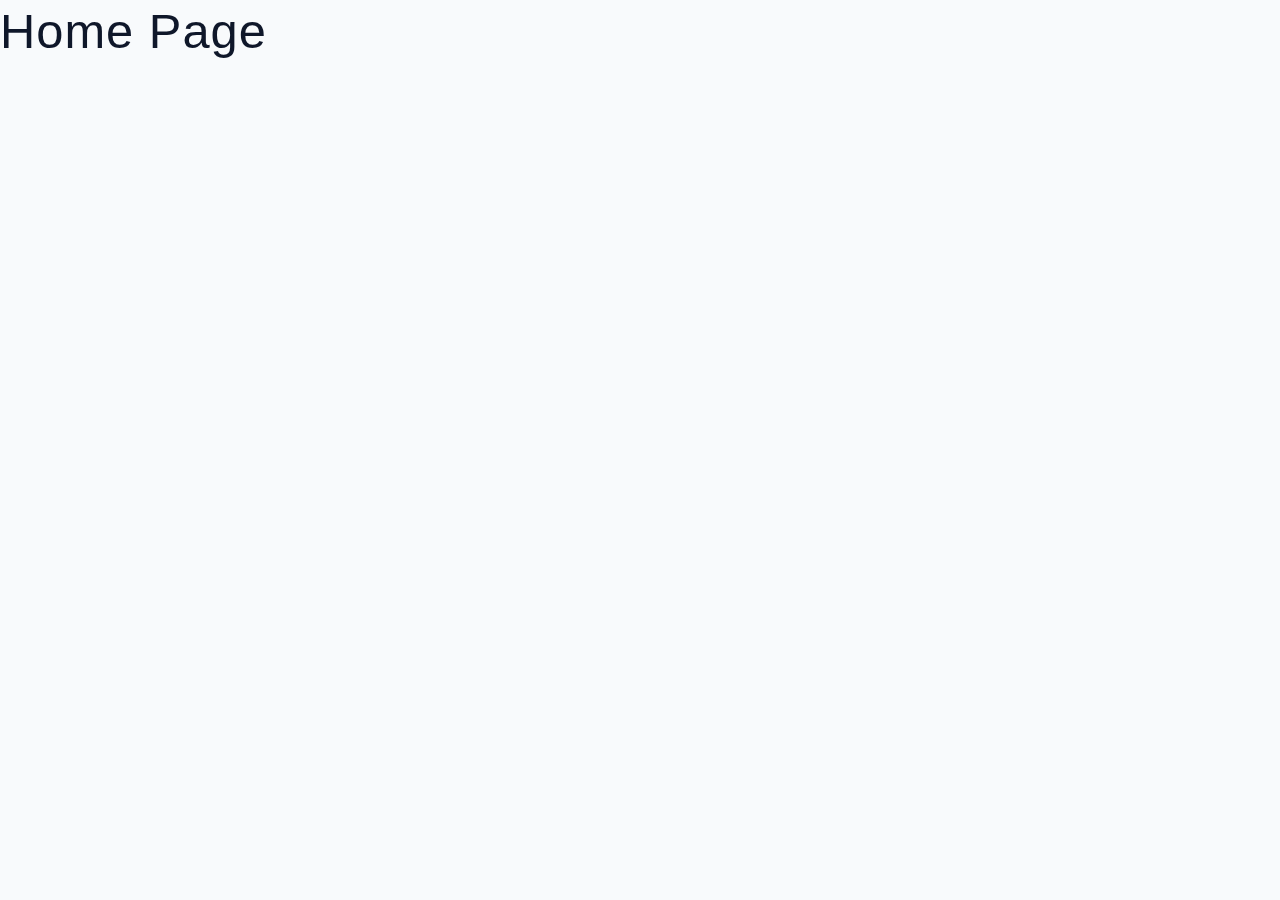
==== html-css-simply-recipes-main/starter/index.html @ 6fff61f3 "add photos, and text" ====
<!DOCTYPE html>
<html lang="en">
  <head>
    <meta charset="UTF-8" />
    <meta http-equiv="X-UA-Compatible" content="IE=edge" />
    <meta name="viewport" content="width=device-width, initial-scale=1.0" />
    <title>Simply Recipes || Starter</title>
    <!-- favicon -->
    <link rel="shortcut icon" href="./assets/favicon.ico" type="image/x-icon" />
    <!-- normalize -->
    <link rel="stylesheet" href="./css/normalize.css" />
    <!-- font-awesome -->
    <link
      rel="stylesheet"
      href="https://cdnjs.cloudflare.com/ajax/libs/font-awesome/5.14.0/css/all.min.css"
    />
    <!-- main css -->
    <link rel="stylesheet" href="./css/main.css" />
  </head>
  <body>
   <h1>Home Page </h1>
    
  </body>
</html>
---- html-css-simply-recipes-main/starter/css/main.css ----
*,
::after,
::before {
  box-sizing: border-box;
}
/* fonts */

@import url('https://fonts.googleapis.com/css2?family=Roboto:wght@400;500;600&family=Montserrat&display=swap');
html {
  font-size: 100%;
} /*16px*/

:root {
  /* colors */
  --primary-100: #e2e0ff;
  --primary-200: #c1beff;
  --primary-300: #a29dff;
  --primary-400: #837dff;
  --primary-500: #645cff;
  --primary-600: #504acc;
  --primary-700: #3c3799;
  --primary-800: #282566;
  --primary-900: #141233;

  /* grey */
  --grey-50: #f8fafc;
  --grey-100: #f1f5f9;
  --grey-200: #e2e8f0;
  --grey-300: #cbd5e1;
  --grey-400: #94a3b8;
  --grey-500: #64748b;
  --grey-600: #475569;
  --grey-700: #334155;
  --grey-800: #1e293b;
  --grey-900: #0f172a;
  /* rest of the colors */
  --black: #222;
  --white: #fff;
  --red-light: #f8d7da;
  --red-dark: #842029;
  --green-light: #d1e7dd;
  --green-dark: #0f5132;

  /* fonts  */
  --headingFont: 'Roboto', sans-serif;
  --bodyFont: 'Nunito', sans-serif;
  --smallText: 0.7em;
  /* rest of the vars */
  --backgroundColor: var(--grey-50);
  --textColor: var(--grey-900);
  --borderRadius: 0.25rem;
  --letterSpacing: 1px;
  --transition: 0.3s ease-in-out all;
  --max-width: 1120px;
  --fixed-width: 600px;

  /* box shadow*/
  --shadow-1: 0 1px 3px 0 rgba(0, 0, 0, 0.1), 0 1px 2px 0 rgba(0, 0, 0, 0.06);
  --shadow-2: 0 4px 6px -1px rgba(0, 0, 0, 0.1),
    0 2px 4px -1px rgba(0, 0, 0, 0.06);
  --shadow-3: 0 10px 15px -3px rgba(0, 0, 0, 0.1),
    0 4px 6px -2px rgba(0, 0, 0, 0.05);
  --shadow-4: 0 20px 25px -5px rgba(0, 0, 0, 0.1),
    0 10px 10px -5px rgba(0, 0, 0, 0.04);
}

body {
  background: var(--backgroundColor);
  font-family: var(--bodyFont);
  font-weight: 400;
  line-height: 1.75;
  color: var(--textColor);
}

p {
  margin-top: 0;
  margin-bottom: 1.5rem;
  max-width: 40em;
}

h1,
h2,
h3,
h4,
h5 {
  margin: 0;
  margin-bottom: 1.38rem;
  font-family: var(--headingFont);
  font-weight: 400;
  line-height: 1.3;
  text-transform: capitalize;
  letter-spacing: var(--letterSpacing);
}

h1 {
  margin-top: 0;
  font-size: 3.052rem;
}

h2 {
  font-size: 2.441rem;
}

h3 {
  font-size: 1.953rem;
}

h4 {
  font-size: 1.563rem;
}

h5 {
  font-size: 1.25rem;
}

small,
.text-small {
  font-size: var(--smallText);
}

a {
  text-decoration: none;
}
ul {
  list-style-type: none;
  padding: 0;
}

.img {
  width: 100%;
  display: block;
  object-fit: cover;
}
/* buttons */

.btn {
  cursor: pointer;
  color: var(--white);
  background: var(--primary-500);
  border: transparent;
  border-radius: var(--borderRadius);
  letter-spacing: var(--letterSpacing);
  padding: 0.375rem 0.75rem;
  box-shadow: var(--shadow-1);
  transition: var(--transtion);
  text-transform: capitalize;
  display: inline-block;
}
.btn:hover {
  background: var(--primary-700);
  box-shadow: var(--shadow-3);
}
.btn-hipster {
  color: var(--primary-500);
  background: var(--primary-200);
}
.btn-hipster:hover {
  color: var(--primary-200);
  background: var(--primary-700);
}
.btn-block {
  width: 100%;
}

/* alerts */
.alert {
  padding: 0.375rem 0.75rem;
  margin-bottom: 1rem;
  border-color: transparent;
  border-radius: var(--borderRadius);
}

.alert-danger {
  color: var(--red-dark);
  background: var(--red-light);
}
.alert-success {
  color: var(--green-dark);
  background: var(--green-light);
}
/* form */

.form {
  width: 90vw;
  max-width: var(--fixed-width);
  background: var(--white);
  border-radius: var(--borderRadius);
  box-shadow: var(--shadow-2);
  padding: 2rem 2.5rem;
  margin: 3rem auto;
}
.form-label {
  display: block;
  font-size: var(--smallText);
  margin-bottom: 0.5rem;
  text-transform: capitalize;
  letter-spacing: var(--letterSpacing);
}
.form-input,
.form-textarea {
  width: 100%;
  padding: 0.375rem 0.75rem;
  border-radius: var(--borderRadius);
  background: var(--backgroundColor);
  border: 1px solid var(--grey-200);
}

.form-row {
  margin-bottom: 1rem;
}

.form-textarea {
  height: 7rem;
}
::placeholder {
  font-family: inherit;
  color: var(--grey-400);
}
.form-alert {
  color: var(--red-dark);
  letter-spacing: var(--letterSpacing);
  text-transform: capitalize;
}
/* alert */

@keyframes spinner {
  to {
    transform: rotate(360deg);
  }
}

.loading {
  width: 6rem;
  height: 6rem;
  border: 5px solid var(--grey-400);
  border-radius: 50%;
  border-top-color: var(--primary-500);
  animation: spinner 0.6s linear infinite;
}
.loading {
  margin: 0 auto;
}
/* title */

.title {
  text-align: center;
}

.title-underline {
  background: var(--primary-500);
  width: 7rem;
  height: 0.25rem;
  margin: 0 auto;
  margin-top: -1rem;
}

/*
=============== 
Navbar
===============
*/
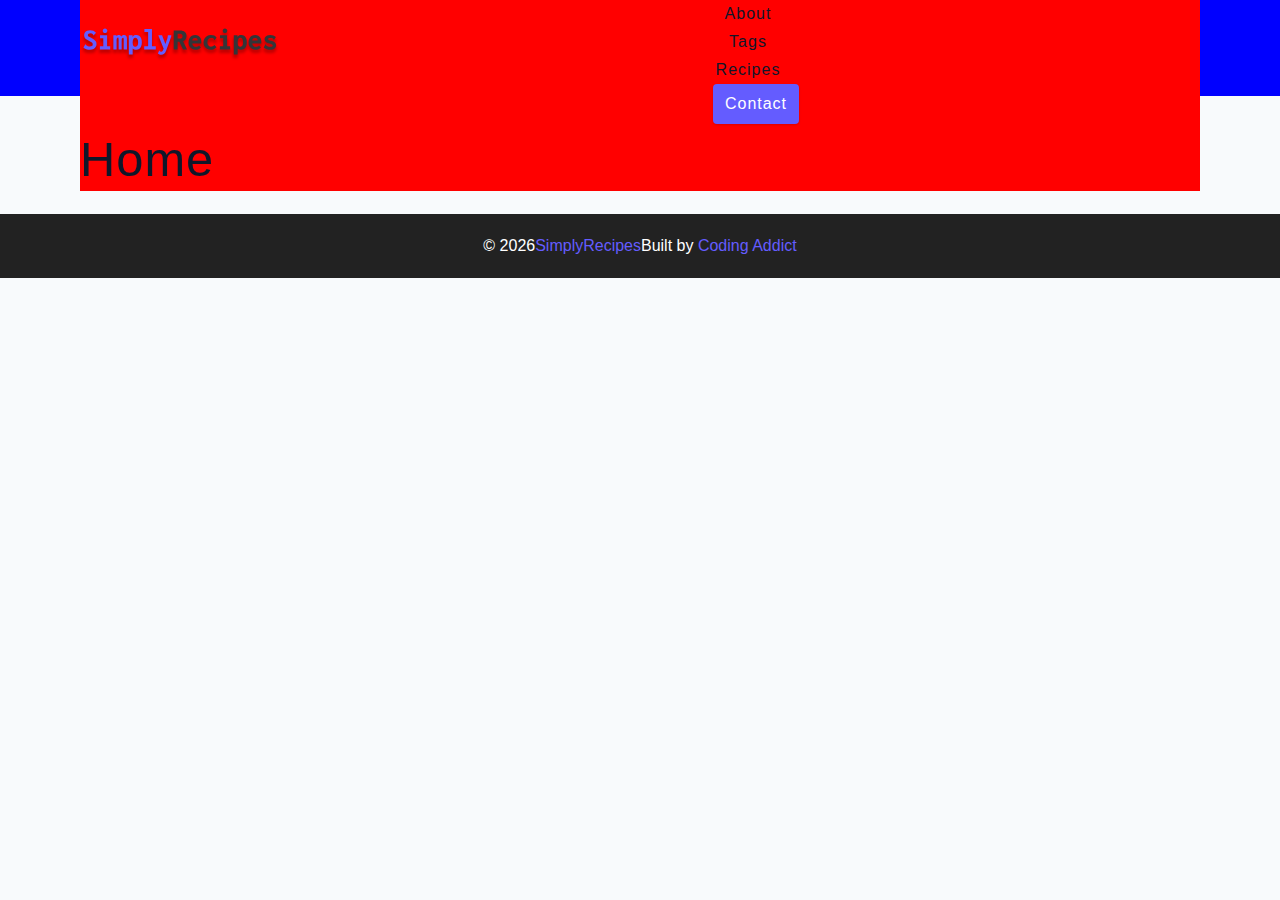
==== commit 8a91e4fa: "prepare all pages" ====
--- a/html-css-simply-recipes-main/starter/index.html
+++ b/html-css-simply-recipes-main/starter/index.html
@@ -1,24 +1,47 @@
 <!DOCTYPE html>
 <html lang="en">
-  <head>
-    <meta charset="UTF-8" />
-    <meta http-equiv="X-UA-Compatible" content="IE=edge" />
-    <meta name="viewport" content="width=device-width, initial-scale=1.0" />
-    <title>Simply Recipes || Starter</title>
-    <!-- favicon -->
-    <link rel="shortcut icon" href="./assets/favicon.ico" type="image/x-icon" />
-    <!-- normalize -->
-    <link rel="stylesheet" href="./css/normalize.css" />
-    <!-- font-awesome -->
-    <link
-      rel="stylesheet"
-      href="https://cdnjs.cloudflare.com/ajax/libs/font-awesome/5.14.0/css/all.min.css"
-    />
-    <!-- main css -->
-    <link rel="stylesheet" href="./css/main.css" />
-  </head>
-  <body>
-   <h1>Home Page </h1>
-    
-  </body>
-</html>
+
+<head>
+  <meta charset="UTF-8" />
+  <meta http-equiv="X-UA-Compatible" content="IE=edge" />
+  <meta name="viewport" content="width=device-width, initial-scale=1.0" />
+  <title>Home</title>
+  <!-- favicon -->
+  <link rel="shortcut icon" href="./assets/favicon.ico" type="image/x-icon" />
+  <!-- normalize -->
+  <link rel="stylesheet" href="./css/normalize.css" />
+  <!-- font-awesome -->
+  <link rel="stylesheet" href="https://cdnjs.cloudflare.com/ajax/libs/font-awesome/5.14.0/css/all.min.css" />
+  <!-- main css -->
+  <link rel="stylesheet" href="./css/main.css" />
+</head>
+
+<body>
+  <nav class="navbar">
+    <div class="nav-center">
+      <div class="nav-header">
+        <a href="index.html" class="nav-logo"><img src="./assets/logo.svg" alt="simply recipes" /></a>
+        <button type="button" class="btn nav-btn">
+          <i class="fas fa-align-justify"></i>
+        </button>
+      </div>
+
+      <div class="nav-links">
+        <a href="index.html" class="nav-link">home</a><a href="about.html" class="nav-link">about</a>
+        <a href="tags.html" class="nav-link">tags</a>
+        <a href="receips.html" class="nav-link">recipes</a>
+        <div class="nav-link contact-link">
+          <a href="contact.html" class="btn">contact</a>
+        </div>
+      </div>
+    </div>
+  </nav>
+  <main class="page"><h1>Home</h1></main>
+  <footer class="page-footer">
+    <p>&copy; <span id="date">2023</span><span class="footer-logo">SimplyRecipes</span>Built by <a
+        href="https://www.johnsmilga.com/">Coding Addict</a></p>
+  </footer>
+  <script src="./js/app.js"></script>
+</body>
+
+</html>--- a/html-css-simply-recipes-main/starter/css/main.css
+++ b/html-css-simply-recipes-main/starter/css/main.css
@@ -259,4 +259,115 @@
 Navbar
 ===============
 */
-
+.navbar{
+display: flex;
+justify-content: center;
+align-items: center;
+background-color: blue;
+}
+.nav-center{
+  width: 90vW;
+  max-width: var(--max-width);
+  background-color: red;
+}
+nav-header{
+  height: 6rem;
+  display: flex;
+  justify-content: space-between;
+  align-items: center;
+}
+.nav-header img{
+  width: 200px;
+}
+nav-btn{
+  padding: 0.15rem 0.75rem;
+}
+.nav-btn i {
+font-size: 1.25rem;
+}
+.nav.links{
+  display: flex;
+  flex-direction: column;
+  height: 0;
+  overflow: hidden;
+  transition: var(--transition);
+}
+.show-links{
+  height: 310px;
+}
+.nav-link{
+  display: block;
+  text-align: center;
+  text-transform: capitalize;
+  color: var(--grey-900);
+  letter-spacing: var(--letterSpacing);
+  padding: 1rem 0;
+  border-top: 1px solid var(--grey-500);
+  transition: var(--transition);
+}
+.nav-link:hover{
+  color: var(--primary-500);
+}
+.contact link a{
+  padding: 0.15rem 1rem;
+}
+nav-logo{
+  display: flex;
+  align-items: center;
+}
+@media screen and (min-width: 992px) {
+  .nav-btn{
+    display: none;
+  }
+  .navbar{
+    height: 6rem;
+  }
+  .nav-center{
+    display: flex;
+    align-items: center;
+  }
+  .nav-header{
+    height: auto;
+    margin-right: 2rem;
+  }
+  .nav-links{
+    height: auto;
+    flex-direction: row;
+    align-items: center;
+    width: 100%;
+  }
+  .nav-link{
+    padding: 0;
+    border-top: none;
+    margin-right: 1rem;
+    font-size: 1rem;
+  }
+  .contact-link {
+    margin-left: auto;
+    margin-right: 0;
+  }
+
+}
+.page{
+  background: red;
+  width: 90vW;
+  max-width: var(--max-width);
+  margin: 0 auto;
+  padding-top: 2rem;
+  min-height: calc(100vh-(6rem + 4rem));
+}
+.page-footer{
+  height: 4rem;
+  background: var(--black);
+  color: var(--white);
+  display: flex;
+  align-items: center;
+  justify-content: center;
+  
+}
+.page-footer p{
+  margin-bottom: 0;
+}
+.footer-logo, .page-footer a {
+ color: var(--primary-500);
+}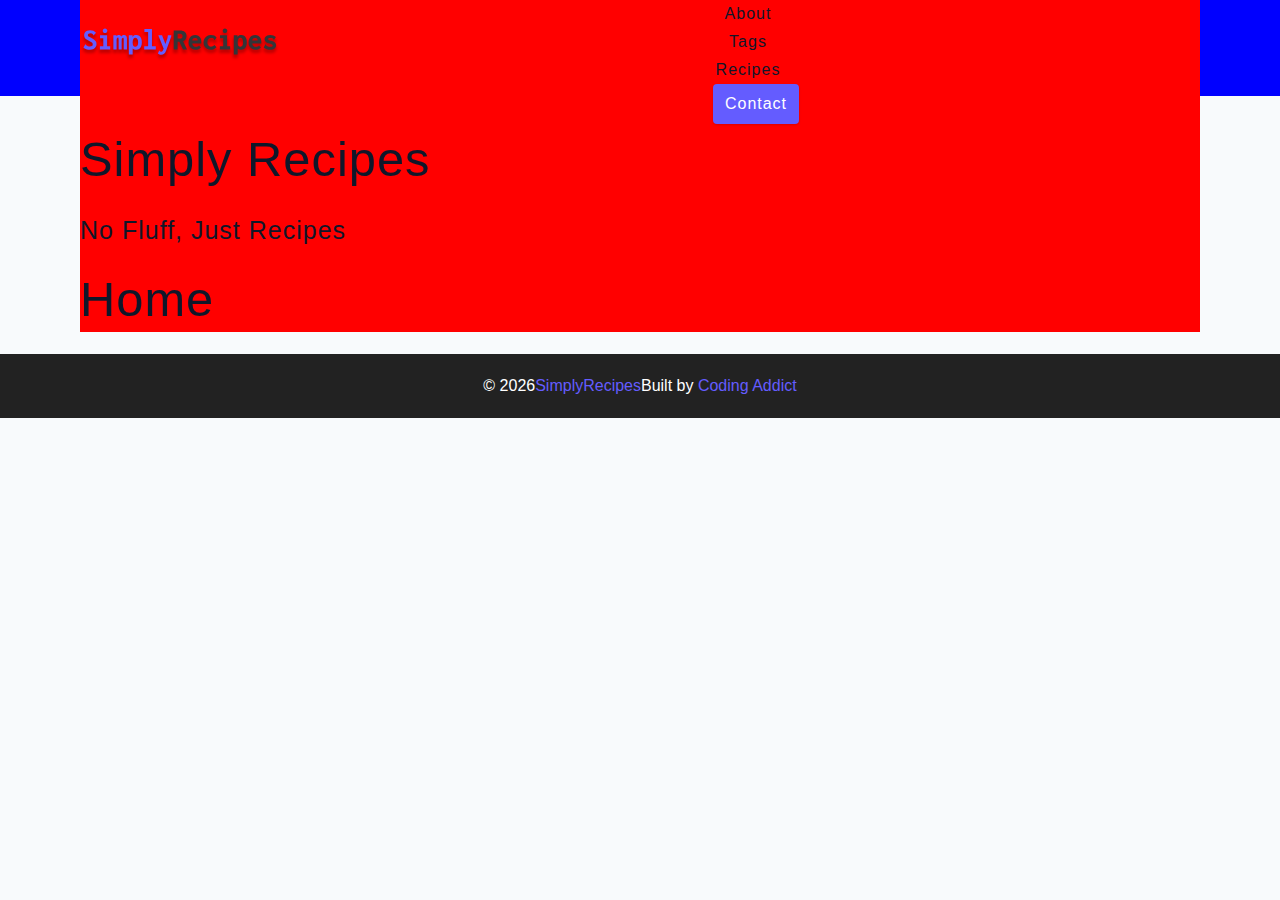
==== commit 912e0b49: "add classes to home page" ====
--- a/html-css-simply-recipes-main/starter/index.html
+++ b/html-css-simply-recipes-main/starter/index.html
@@ -36,7 +36,17 @@
       </div>
     </div>
   </nav>
-  <main class="page"><h1>Home</h1></main>
+  <main class="page">
+    <header class="hero">
+      <div class="hero-container">
+        <div class="hero-text">
+          <h1>simply recipes</h1>
+          <h4>no fluff, just recipes</h4>
+        </div>
+      </div>
+
+      </header>
+    <h1>Home</h1></main>
   <footer class="page-footer">
     <p>&copy; <span id="date">2023</span><span class="footer-logo">SimplyRecipes</span>Built by <a
         href="https://www.johnsmilga.com/">Coding Addict</a></p>
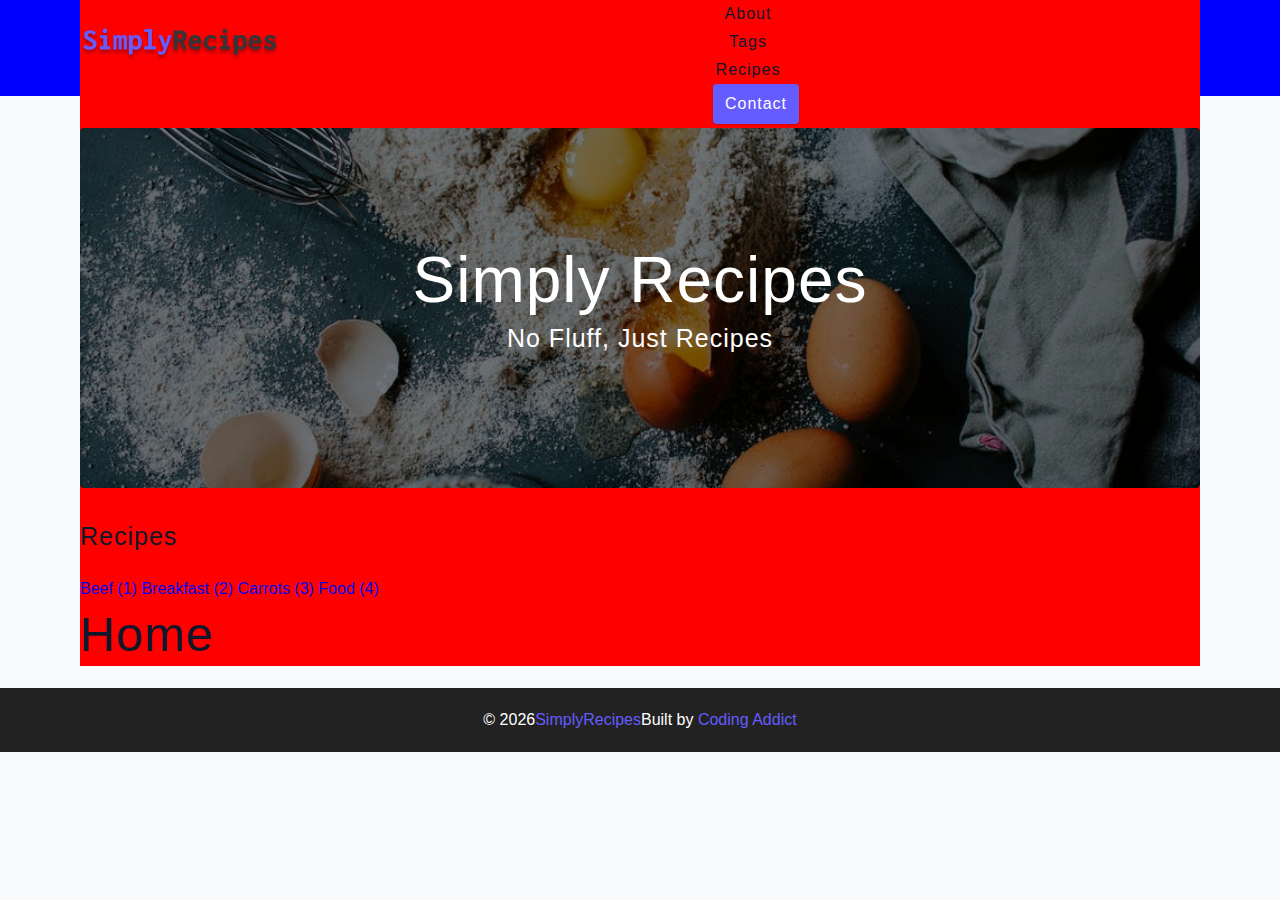
==== commit 77e29bbf: "prepare recipes part of home page to style" ====
--- a/html-css-simply-recipes-main/starter/index.html
+++ b/html-css-simply-recipes-main/starter/index.html
@@ -46,6 +46,17 @@
       </div>
 
       </header>
+      <section class="recipes-container">
+        <h4>recipes</h4>
+        <div class="tags-container">
+      <div class="tags-list">
+        <a href="tag-template.html">Beef (1)</a>
+        <a href="tag-template.html">Breakfast (2)</a>
+        <a href="tag-template.html">Carrots (3)</a>
+        <a href="tag-template.html">Food (4)</a>
+      </div>
+    </div>
+  </section>
     <h1>Home</h1></main>
   <footer class="page-footer">
     <p>&copy; <span id="date">2023</span><span class="footer-logo">SimplyRecipes</span>Built by <a
--- a/html-css-simply-recipes-main/starter/css/main.css
+++ b/html-css-simply-recipes-main/starter/css/main.css
@@ -370,4 +370,33 @@
 }
 .footer-logo, .page-footer a {
  color: var(--primary-500);
-}+}
+.hero{
+  height: 40vh;
+  background: url('../assets/main.jpeg') center/cover no-repeat;
+  margin-bottom: 2rem;
+  border-radius: var(--borderRadius);
+  position: relative;
+}
+.hero-container{
+  position: absolute;
+  width: 100%;
+  height: 100%;
+  top: 0;
+  left: 0;
+  background: rgba(0, 0, 0, 0.4);
+  border-radius: var(--borderRadius);
+  display: flex;
+  align-items: center;
+  justify-content: center;
+}
+.hero-text{
+  text-align: center;
+  color: var(--white);
+}
+@media screen and (min-width:768px) {
+  .hero-text h1{
+    font-size: 4rem;
+    margin-bottom: 0;
+  }
+}
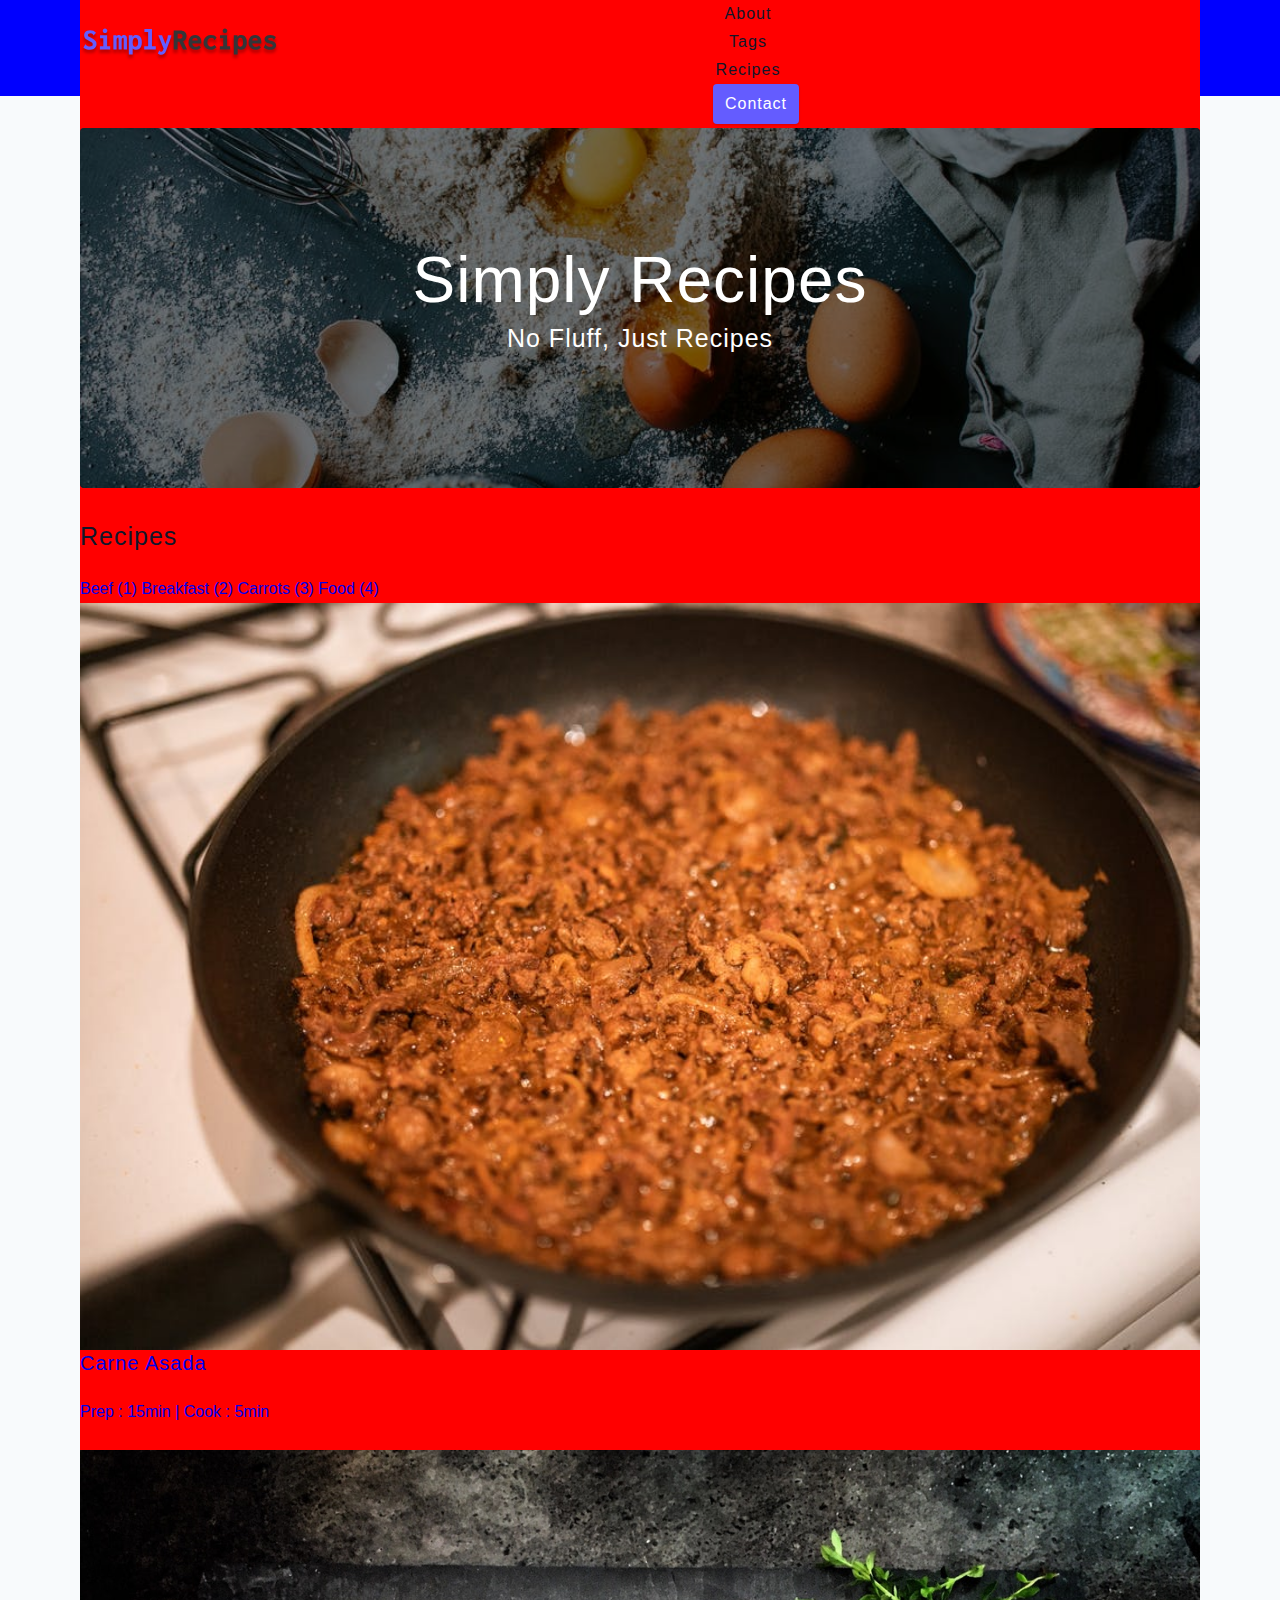
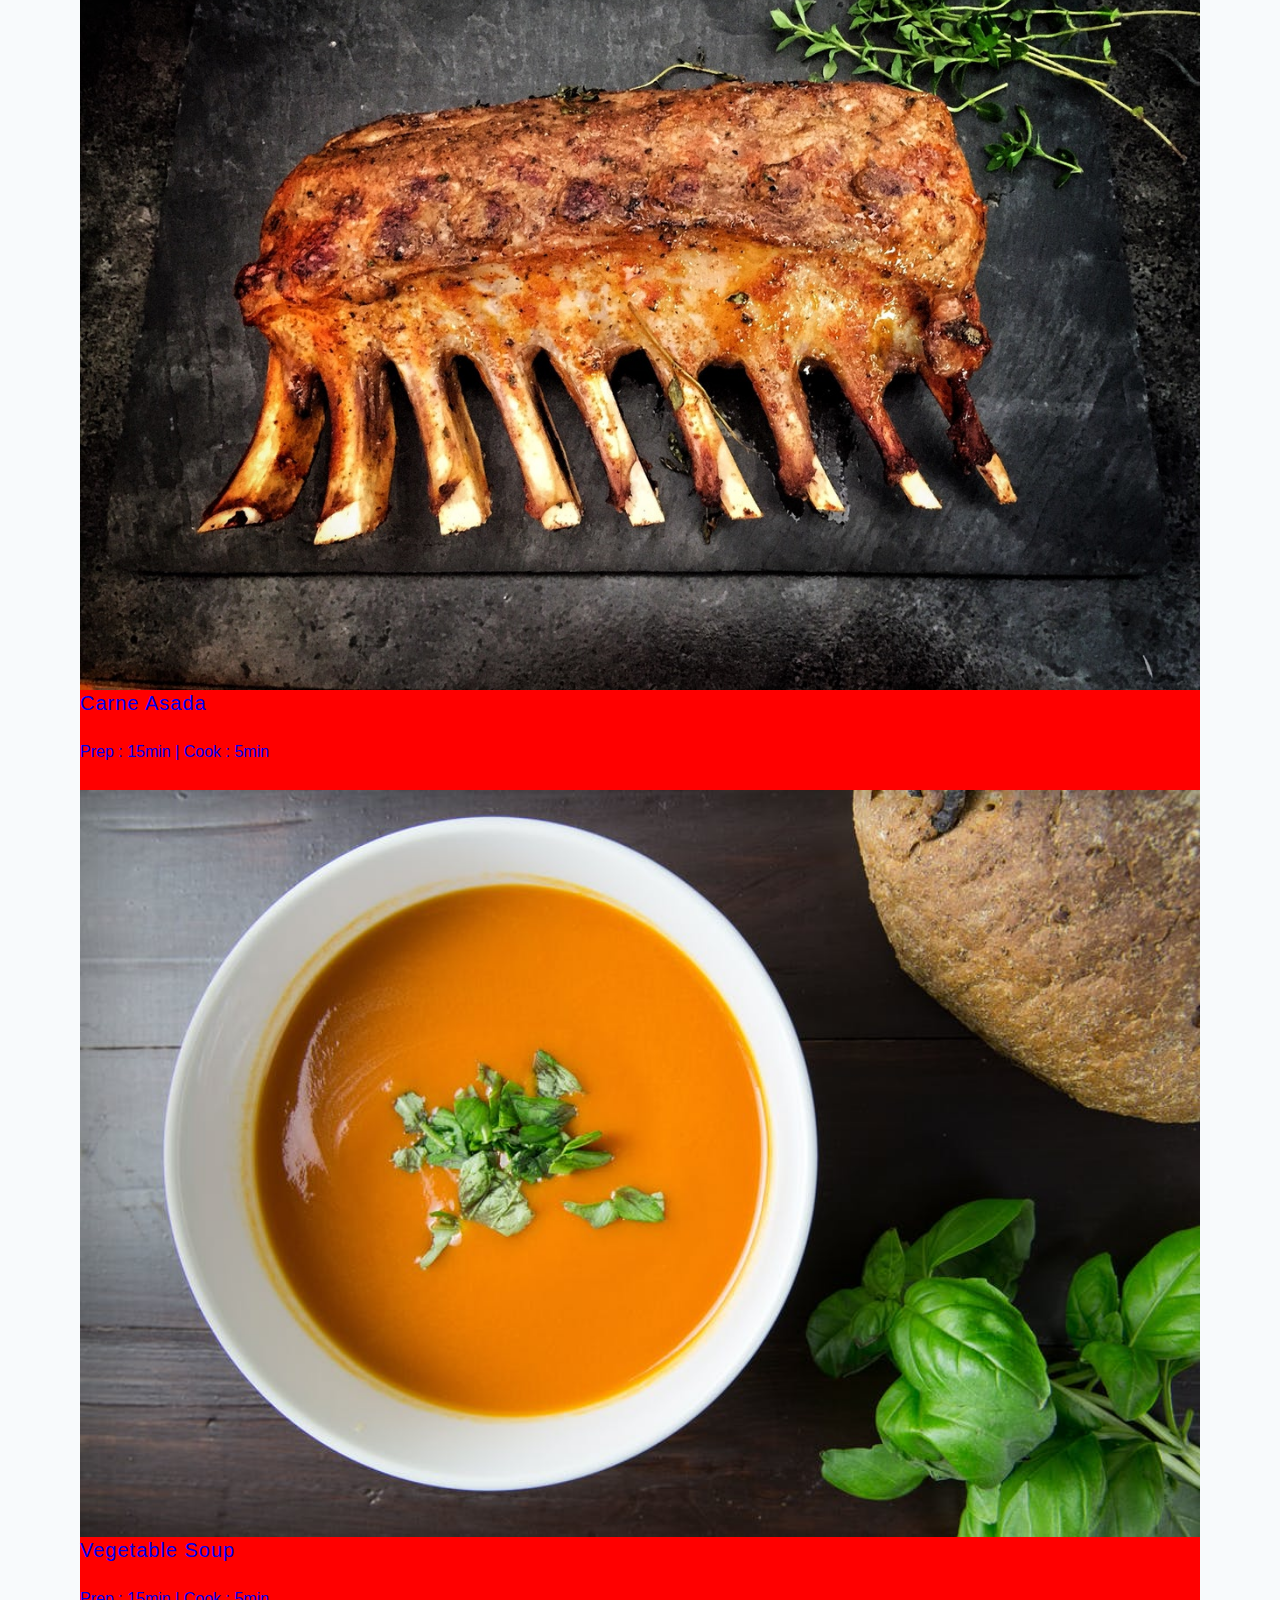
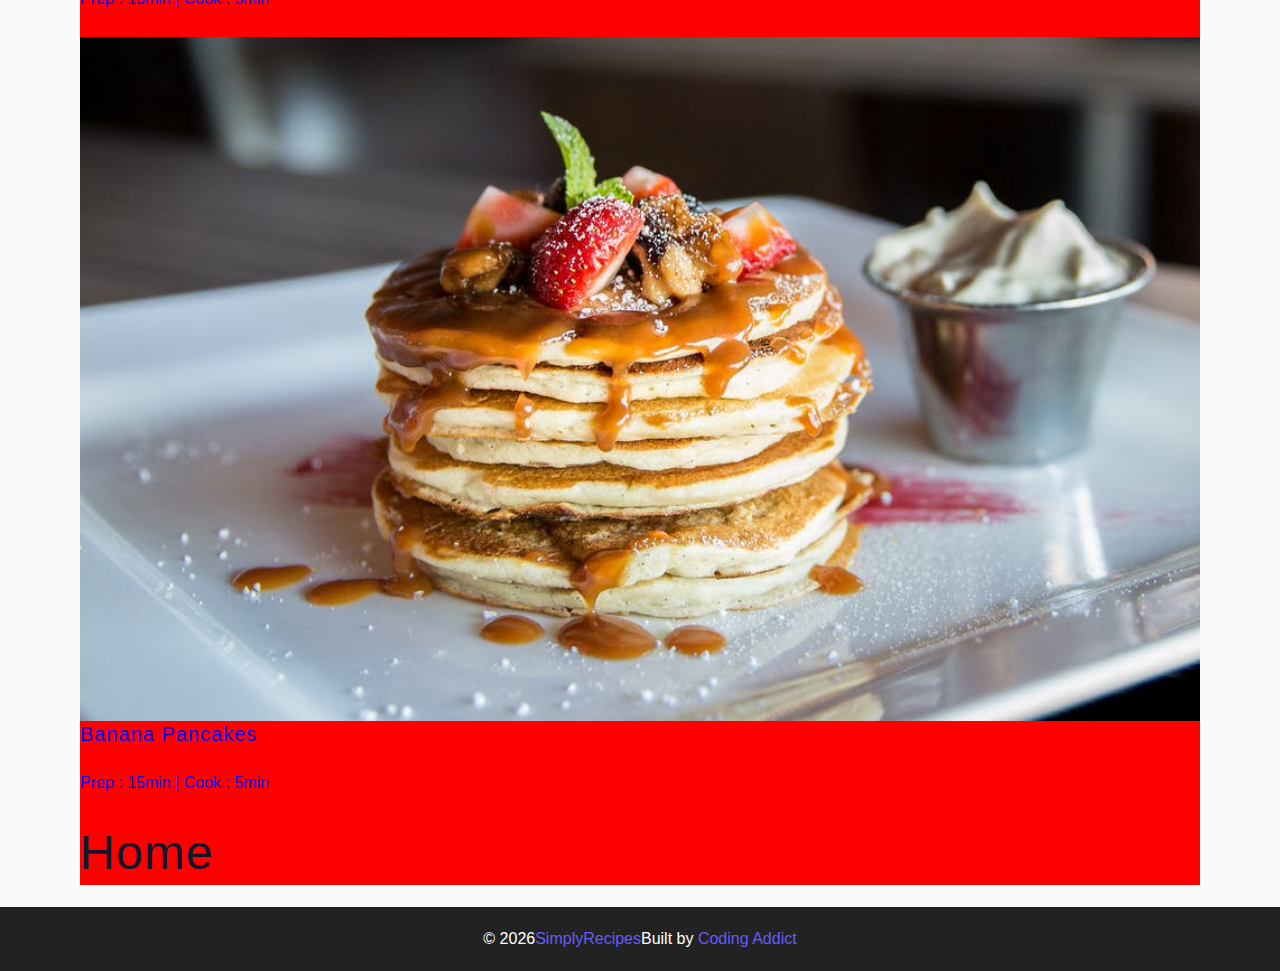
==== commit 696958e4: "add images nad basic information to the recipes" ====
--- a/html-css-simply-recipes-main/starter/index.html
+++ b/html-css-simply-recipes-main/starter/index.html
@@ -56,6 +56,26 @@
         <a href="tag-template.html">Food (4)</a>
       </div>
     </div>
+    <div class="recipes-list">
+      <a href="single-recipe.html" class="recipe">
+        <img src="./assets/recipes/recipe-1.jpeg" alt="food" class="img recipe-img"/>
+        <h5>carne asada</h5>
+        <p>Prep : 15min | Cook : 5min</p>
+      </a>
+      <a href="single-recipe.html" class="recipe">
+        <img src="./assets/recipes/recipe-2.jpeg" alt="food" class="img recipe-img" />
+        <h5>carne asada</h5>
+        <p>Prep : 15min | Cook : 5min</p>
+      </a><a href="single-recipe.html" class="recipe">
+        <img src="./assets/recipes/recipe-3.jpeg" alt="food" class="img recipe-img" />
+        <h5>vegetable soup</h5>
+        <p>Prep : 15min | Cook : 5min</p>
+      </a><a href="single-recipe.html" class="recipe">
+        <img src="./assets/recipes/recipe-4.jpeg" alt="food" class="img recipe-img" />
+        <h5>banana pancakes</h5>
+        <p>Prep : 15min | Cook : 5min</p>
+      </a>
+    </div>
   </section>
     <h1>Home</h1></main>
   <footer class="page-footer">
